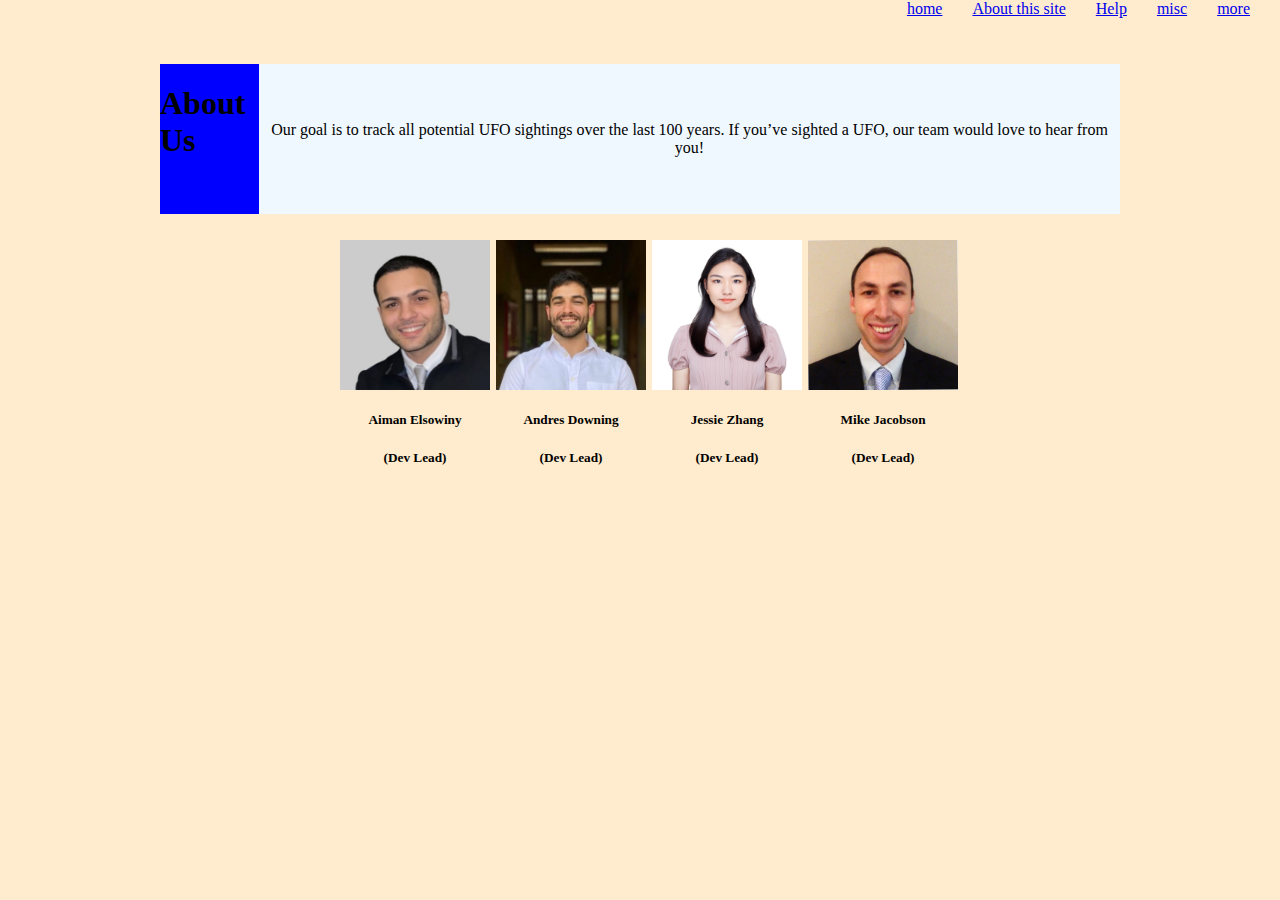
==== about.html @ b49b0b82 "wip" ====
<html lang="en">

<head>
  <meta charset="utf-8">
  <title>Home</title>
  <link rel="stylesheet" href="styles.css">
</head>

</html>

<body style="margin:0;
background-color: blanchedalmond;
">

  <div id="nav">
    <div class="text_button">
      <a href="index.html">home</a>
    </div>
    <div class="text_button">
      <a href="about.html">About this site</a>
    </div>
    <div class="text_button">
      <a href="help.html">Help</a>
    </div>
    <div class="text_button">
      <a href="misc.html">misc</a>
    </div>
    <div class="text_button">
      <a href="more.html">more</a>
    </div>
  </div>

  <div id="about-section">

    <div style="
  margin-top: 5%; margin-bottom: 2%;
  display: flex; align-items:center; 
    height:150px; width:75%; background-color: aliceblue;">
      <div style="width: 100px; background-color: blue; height:100%">
        <h1>About Us</h1>
      </div>
      <div style="text-align: center">
        <p>Our goal is to track all potential UFO sightings over the last 100 years. If you’ve sighted a UFO, our team
          would love to hear from you!</p>
      </div>
    </div>

    <div id="images-container">

      <div class="about-box" style="text-align: center; height: 150px; width: 150px" ;>
        <div style="background-image: url('Aiman.jpg');" class="image-box">
        </div>
        <h5>Aiman Elsowiny</h5>
        <h5>(Dev Lead)</h5>
      </div>

      <div class="about-box" style="text-align: center; height: 150px; width: 150px" ;>
        <div style="background-image: url('Andres.jpeg');" class="image-box">
        </div>
        <h5>Andres Downing</h5>
        <h5>(Dev Lead)</h5>
      </div>
      <div class="about-box" style="text-align: center; height: 150px; width: 150px" ;>
        <div style="background-image: url('Jesse.jpg');" class="image-box">
        </div>
        <h5>Jessie Zhang</h5>
        <h5>(Dev Lead)</h5>
      </div>
      <div class="about-box" style="text-align: center; height: 150px; width: 150px" ;>
        <div style="background-image: url('Mike.jpg');" class="image-box">
        </div>
        <h5>Mike Jacobson</h5>
        <h5>(Dev Lead)</h5>
      </div>

    </div>


  </div>


</body>

</html>
</div>
---- styles.css ----
.alien_button {
    background-color: aquamarine;
    width: 150px;
    padding-top: 5px;
    padding-bottom: 5px;
    border-radius: 15px;
    text-align: center;
    margin-right: 10px;
}

.text_button {
    margin-right: 30px;
}

#alien_buttons {
    display: flex;
    flex-direction: row;
    justify-content: center;

}

#nav {
    position: absolute;
    display: flex;
    right: 0;
}

#email {
    color: rgb(0, 255, 255);
    font-size: small;
}

#title-section {

    position: absolute;
    bottom: 1;
    width: 100%;

}

#about-section{
    width: 100%;
    align-items: center;
    display: flex;
    flex-direction: column;
}

#images-container {
    display: flex;

}

.about-box{
    margin-right: 1%;
}

.image-box{
    width: 150px;
    height:150px;
    background-size: contain;
}
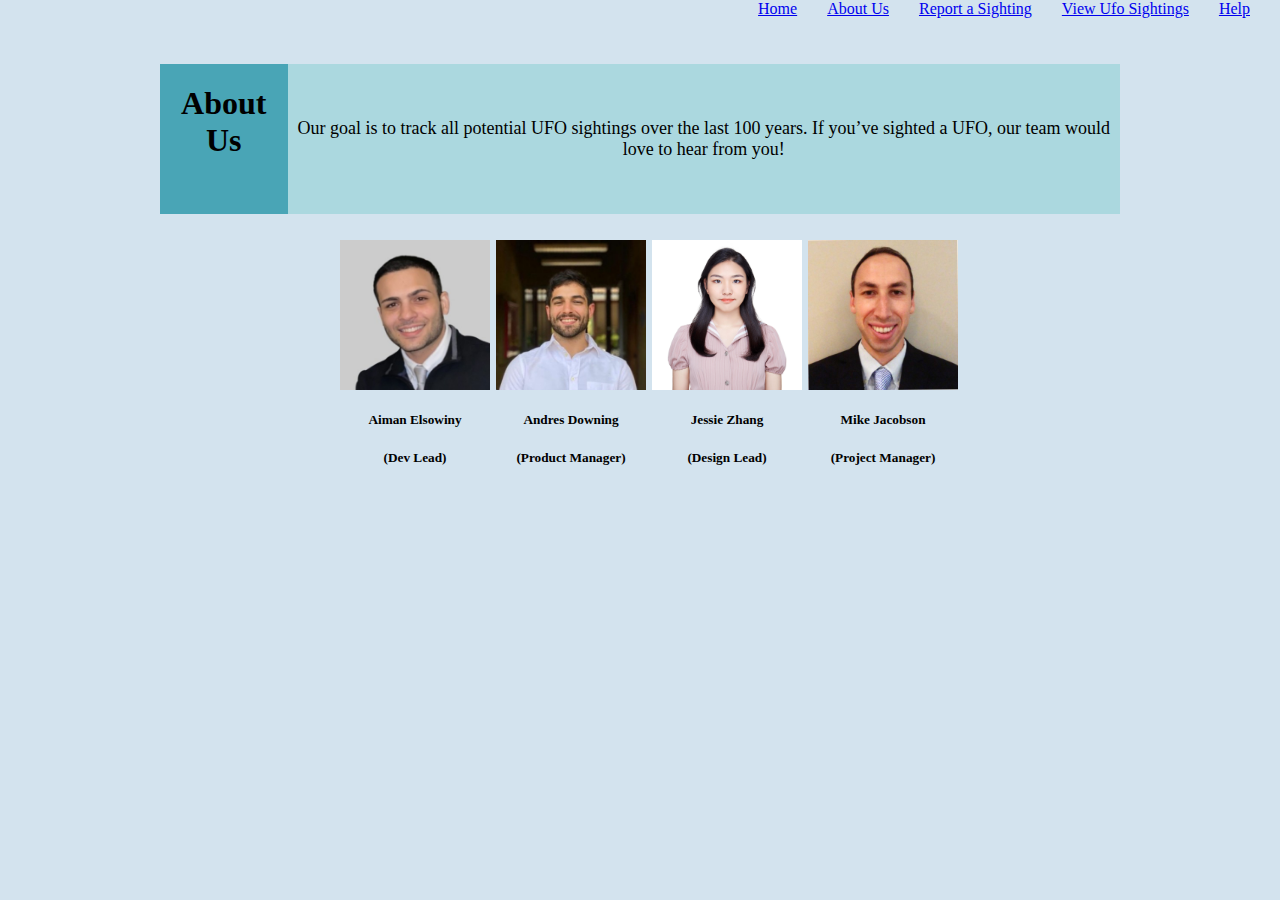
==== commit 2f07450a: "updates" ====
--- a/about.html
+++ b/about.html
@@ -1,3 +1,4 @@
+<!-- about page -->
 <html lang="en">
 
 <head>
@@ -9,42 +10,43 @@
 </html>
 
 <body style="margin:0;
-background-color: blanchedalmond;
+background-color: rgb(211, 227, 238);
 ">
-
+<!-- top right buttons -->
   <div id="nav">
     <div class="text_button">
-      <a href="index.html">home</a>
+      <a href="index.html">Home</a>
     </div>
     <div class="text_button">
-      <a href="about.html">About this site</a>
+      <a href="about.html">About Us</a>
     </div>
     <div class="text_button">
-      <a href="help.html">Help</a>
+      <a href="misc.html">Report a Sighting</a>
     </div>
     <div class="text_button">
-      <a href="misc.html">misc</a>
+      <a href="sightings.html">View Ufo Sightings</a>
     </div>
     <div class="text_button">
-      <a href="more.html">more</a>
+      <a href="more.html">Help</a>
     </div>
   </div>
-
+<!-- targeting about-section -->
   <div id="about-section">
-
+<!-- styling box -->
     <div style="
   margin-top: 5%; margin-bottom: 2%;
   display: flex; align-items:center; 
-    height:150px; width:75%; background-color: aliceblue;">
-      <div style="width: 100px; background-color: blue; height:100%">
+    height:150px; width:75%; background-color: rgb(171, 216, 223);">
+      <div style="text-align: center; width: 150px; background-color: rgb(73, 165, 182); height:100%">
         <h1>About Us</h1>
       </div>
-      <div style="text-align: center">
+      <div style="font-size: large; text-align: center">
         <p>Our goal is to track all potential UFO sightings over the last 100 years. If you’ve sighted a UFO, our team
           would love to hear from you!</p>
       </div>
     </div>
-
+<!-- image container to handle box -->
+<!-- containg class to use to all boxs inside container -->
     <div id="images-container">
 
       <div class="about-box" style="text-align: center; height: 150px; width: 150px" ;>
@@ -58,19 +60,19 @@
         <div style="background-image: url('Andres.jpeg');" class="image-box">
         </div>
         <h5>Andres Downing</h5>
-        <h5>(Dev Lead)</h5>
+        <h5>(Product Manager)</h5>
       </div>
       <div class="about-box" style="text-align: center; height: 150px; width: 150px" ;>
         <div style="background-image: url('Jesse.jpg');" class="image-box">
         </div>
         <h5>Jessie Zhang</h5>
-        <h5>(Dev Lead)</h5>
+        <h5>(Design Lead)</h5>
       </div>
       <div class="about-box" style="text-align: center; height: 150px; width: 150px" ;>
         <div style="background-image: url('Mike.jpg');" class="image-box">
         </div>
         <h5>Mike Jacobson</h5>
-        <h5>(Dev Lead)</h5>
+        <h5>(Project Manager)</h5>
       </div>
 
     </div>
--- a/styles.css
+++ b/styles.css
@@ -1,6 +1,6 @@
 .alien_button {
-    background-color: aquamarine;
-    width: 150px;
+    background-color: rgb(14, 187, 129);
+    width: 250px;
     padding-top: 5px;
     padding-bottom: 5px;
     border-radius: 15px;
